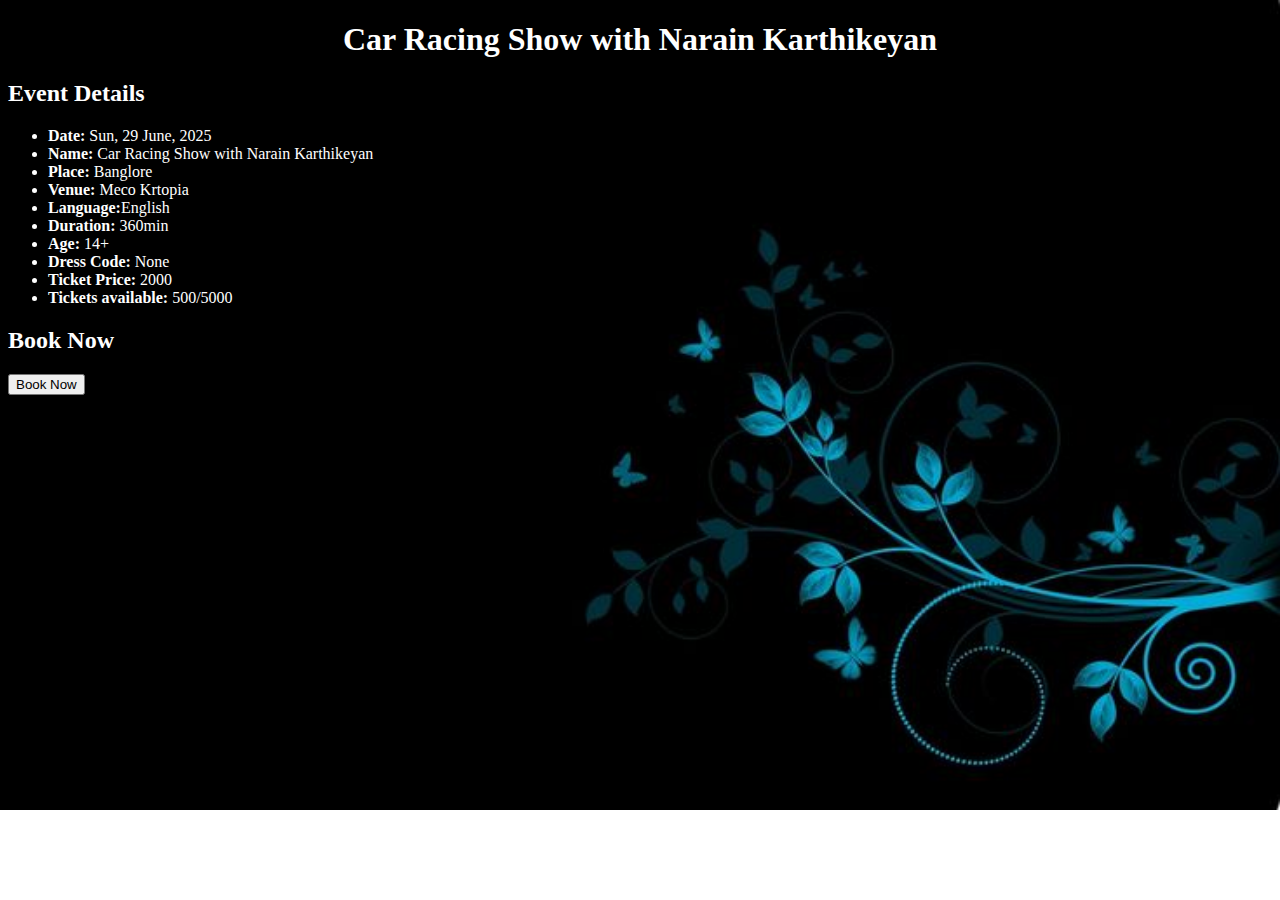
==== details-car.html @ 96aaaad5 "Add files via upload" ====
<!DOCTYPE html>
<html lang="en">

<head>
    <title>Car Racing Show with Narain Karthikeyan</title>
    <style>
        .bg{
            background-image: url(background.jpeg);
            color: #ffffff;
            background-repeat: no-repeat;
            background-size: cover;
            font-family: "Comic Sans MS";
        }
        .hidden {
            display: none;
        }
        
        .cen{
            text-align: center;
        }

        #booking-modal {
            position: fixed;
            top: 50%;
            left: 50%;
            transform: translate(-50%, -50%);
            background: rgb(3, 8, 79);
            color: rgb(255, 255, 255);
            padding: 20px;
            border-radius: 8px;
            box-shadow: 0 4px 8px rgba(0, 0, 0, 0.3);
            z-index: 1000;
            width: 300px;
        }

        .modal-content {
            position: relative;
        }

        .close-modal {
            position: absolute;
            top: -30px;
            right: -10px;
            cursor: pointer;
            font-size: 40px;
            color: red;
        }

        #responseMessage {
            margin-top: 10px;
            font-weight: bold;
        }

        .success {
            color: green;
        }

        .error {
            color: red;
        }
    </style>
</head>

<body class="bg">
    <div class="details-container">
        <header>
            <h1 class="cen">Car Racing Show with Narain Karthikeyan</h1>
        </header>

        <section class="event-details">
            <h2>Event Details</h2>
            <ul>
                <li><strong>Date:</strong> Sun, 29 June, 2025</li>
                <li><strong>Name:</strong> Car Racing Show with Narain Karthikeyan </li>
                <li><strong>Place:</strong> Banglore </li>
                <li><strong>Venue:</strong> Meco Krtopia</li>
                <li><strong>Language:</strong>English</li>
                <li><strong>Duration:</strong> 360min</li>
                <li><strong>Age:</strong> 14+</li>
                <li><strong>Dress Code:</strong> None</li>
                <li><strong>Ticket Price:</strong> 2000</li>
                <li><strong>Tickets available:</strong> 500/5000</li>
            </ul>
        </section>

        <section class="booking-form">
            <h2>Book Now</h2>
            <button id="book-now-button">Book Now</button>
        </section>
    </div>
    <div id="booking-modal" class="hidden">
        <div class="modal-content">
            <span id="close-modal" class="close-modal">&times;</span>
            <h2>Enter Your Details</h2>
            <form id="bookingForm">
                <label for="name">Name:</label>
                <input type="text" id="name" name="name" required><br><br>

                <label for="email">Email:</label>
                <input type="email" id="email" name="email" required><br><br>

                <label for="quantity">Tickets:</label>
                <input type="number" id="quantity" name="quantity" min="1" required><br>

                <button type="submit">Submit</button>
            </form>
            <div id="responseMessage" class="hidden"></div>
        </div>
    </div>

    <script src="script.js"></script>
</body>

</html>
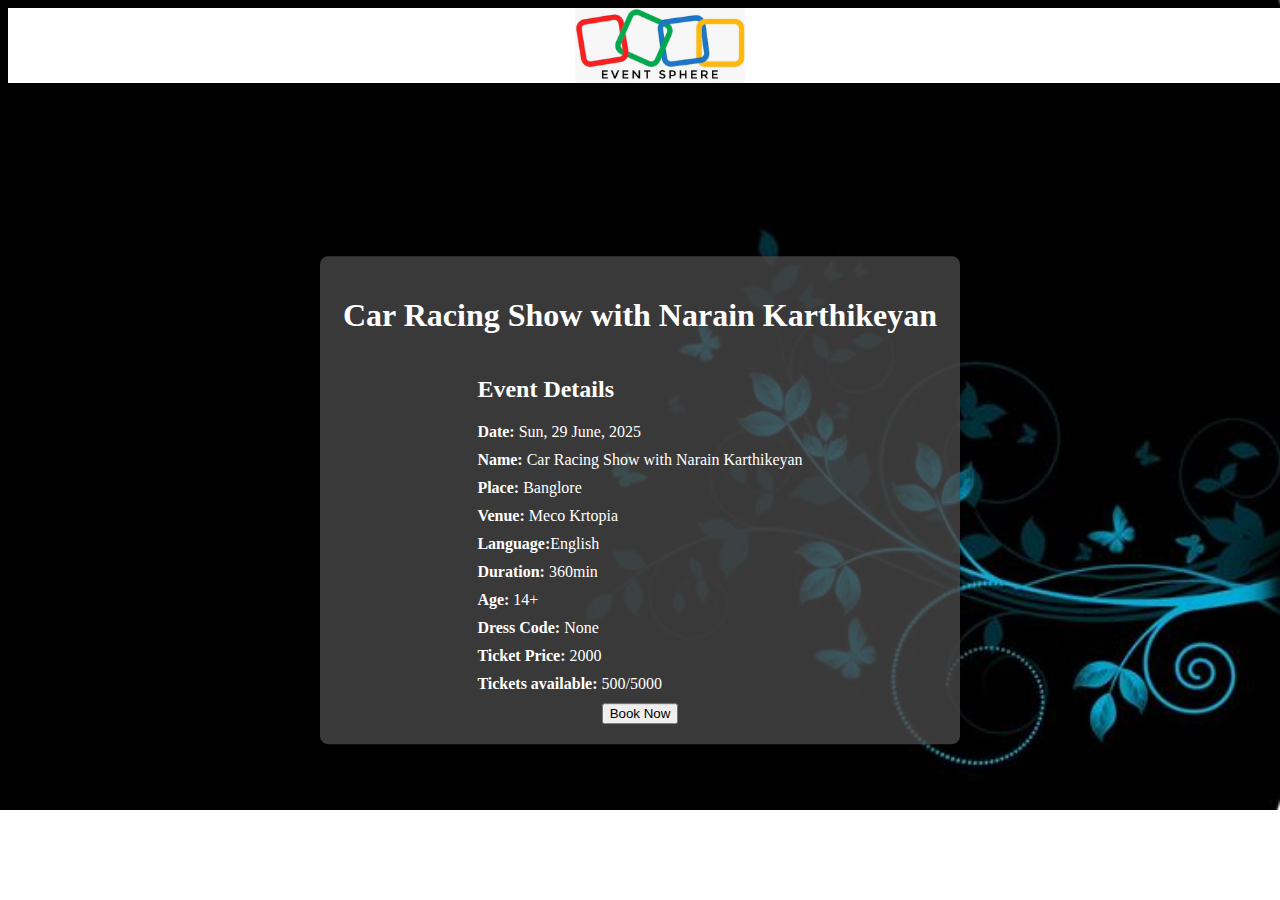
==== commit 0b85abd7: "Add files via upload" ====
--- a/details-car.html
+++ b/details-car.html
@@ -4,18 +4,65 @@
 <head>
     <title>Car Racing Show with Narain Karthikeyan</title>
     <style>
-        .bg{
+        .bg {
             background-image: url(background.jpeg);
             color: #ffffff;
             background-repeat: no-repeat;
             background-size: cover;
             font-family: "Comic Sans MS";
         }
+
         .hidden {
             display: none;
         }
-        
-        .cen{
+
+        .header {
+            display: flex;
+            align-items: center;
+            justify-content: center;
+            background-color: #ffffff;
+            width: 100%;
+            height: 75px;
+            padding: 0 20px;
+            box-shadow: 0 2px 4px rgba(0, 0, 0, 0.1);
+        }
+
+        .logo{
+            height: 75px;
+            width: auto;
+        }
+
+        .details-container {
+            display: flex;
+            flex-direction: column;
+            align-items: center;
+            justify-content: center;
+            text-align: left;
+            position: absolute;
+            top: 50%;
+            left: 50%;
+            transform: translate(-50%, -50%);
+            background: rgba(72, 71, 71, 0.8);
+            color: #ffffff;
+            padding: 20px;
+            border-radius: 8px;
+            box-shadow: 0 4px 8px rgba(0, 0, 0, 0.5);
+            max-width: 600px;
+            width: 90%;
+            margin-top: 50px;
+        }
+
+        .details-container ul {
+            list-style-type: none;
+            padding: 0;
+            margin: 0;
+        }
+
+        .details-container li {
+            margin-bottom: 10px;
+        }
+
+        .cen {
             text-align: center;
         }
 
@@ -35,6 +82,7 @@
 
         .modal-content {
             position: relative;
+            text-align: center;
         }
 
         .close-modal {
@@ -62,10 +110,11 @@
 </head>
 
 <body class="bg">
+    <header class="header">
+        <img class="logo" src="logo.jpg">
+    </header>
     <div class="details-container">
-        <header>
-            <h1 class="cen">Car Racing Show with Narain Karthikeyan</h1>
-        </header>
+        <h1 class="cen">Car Racing Show with Narain Karthikeyan</h1>
 
         <section class="event-details">
             <h2>Event Details</h2>
@@ -84,7 +133,6 @@
         </section>
 
         <section class="booking-form">
-            <h2>Book Now</h2>
             <button id="book-now-button">Book Now</button>
         </section>
     </div>
@@ -100,7 +148,7 @@
                 <input type="email" id="email" name="email" required><br><br>
 
                 <label for="quantity">Tickets:</label>
-                <input type="number" id="quantity" name="quantity" min="1" required><br>
+                <input type="number" id="quantity" name="quantity" min="1" required><br><br>
 
                 <button type="submit">Submit</button>
             </form>
